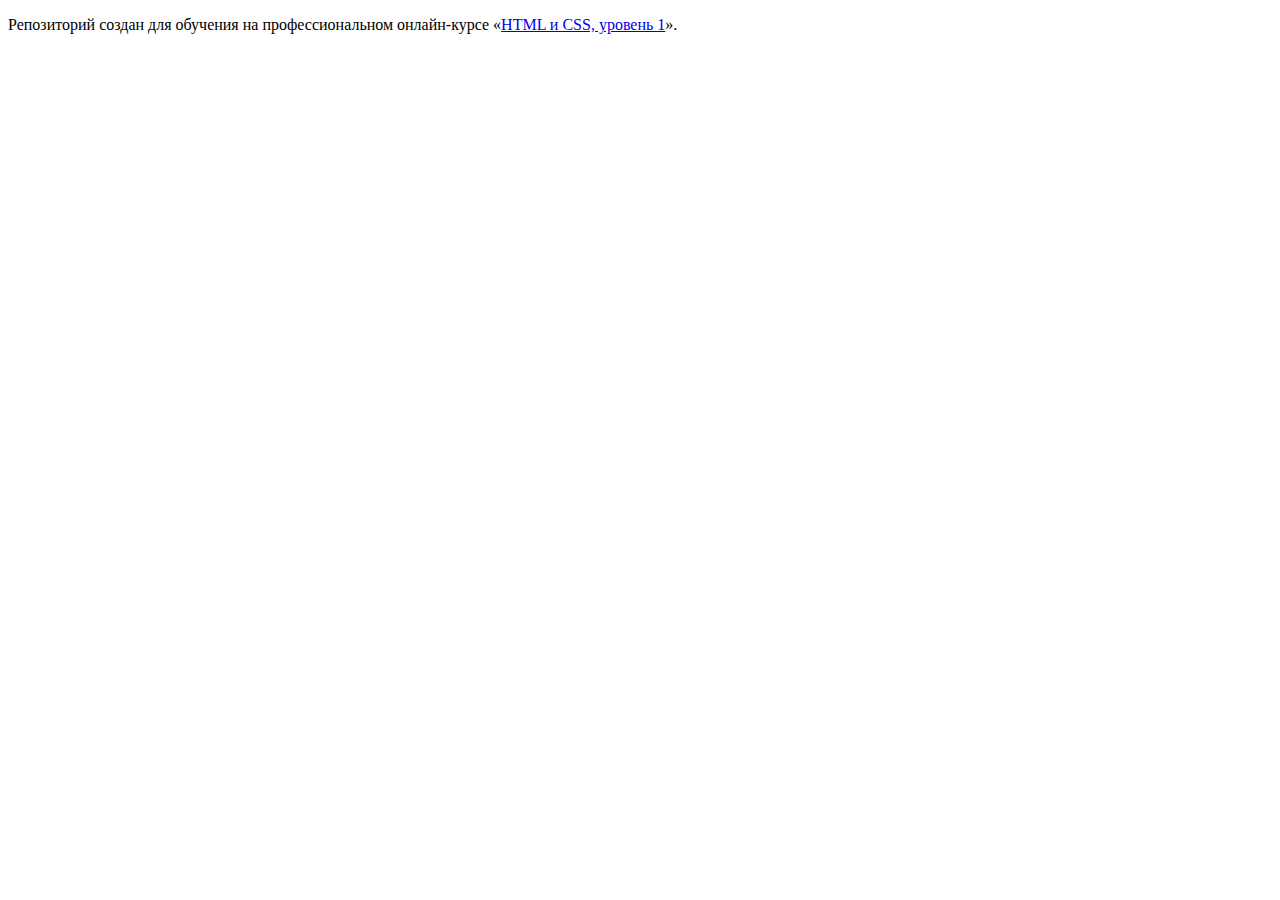
==== index.html @ 808ebb25 ":hatching_chick:" ====
<!DOCTYPE html>
<html lang="ru">
  <head>
    <meta charset="utf-8">
    <title>HTML Academy: Барбершоп</title>
  </head>
  <body>

    <p>Репозиторий создан для обучения на профессиональном онлайн‑курсе «<a href="https://htmlacademy.ru/intensive/htmlcss">HTML и CSS, уровень 1</a>».</p>

  </body>
</html>
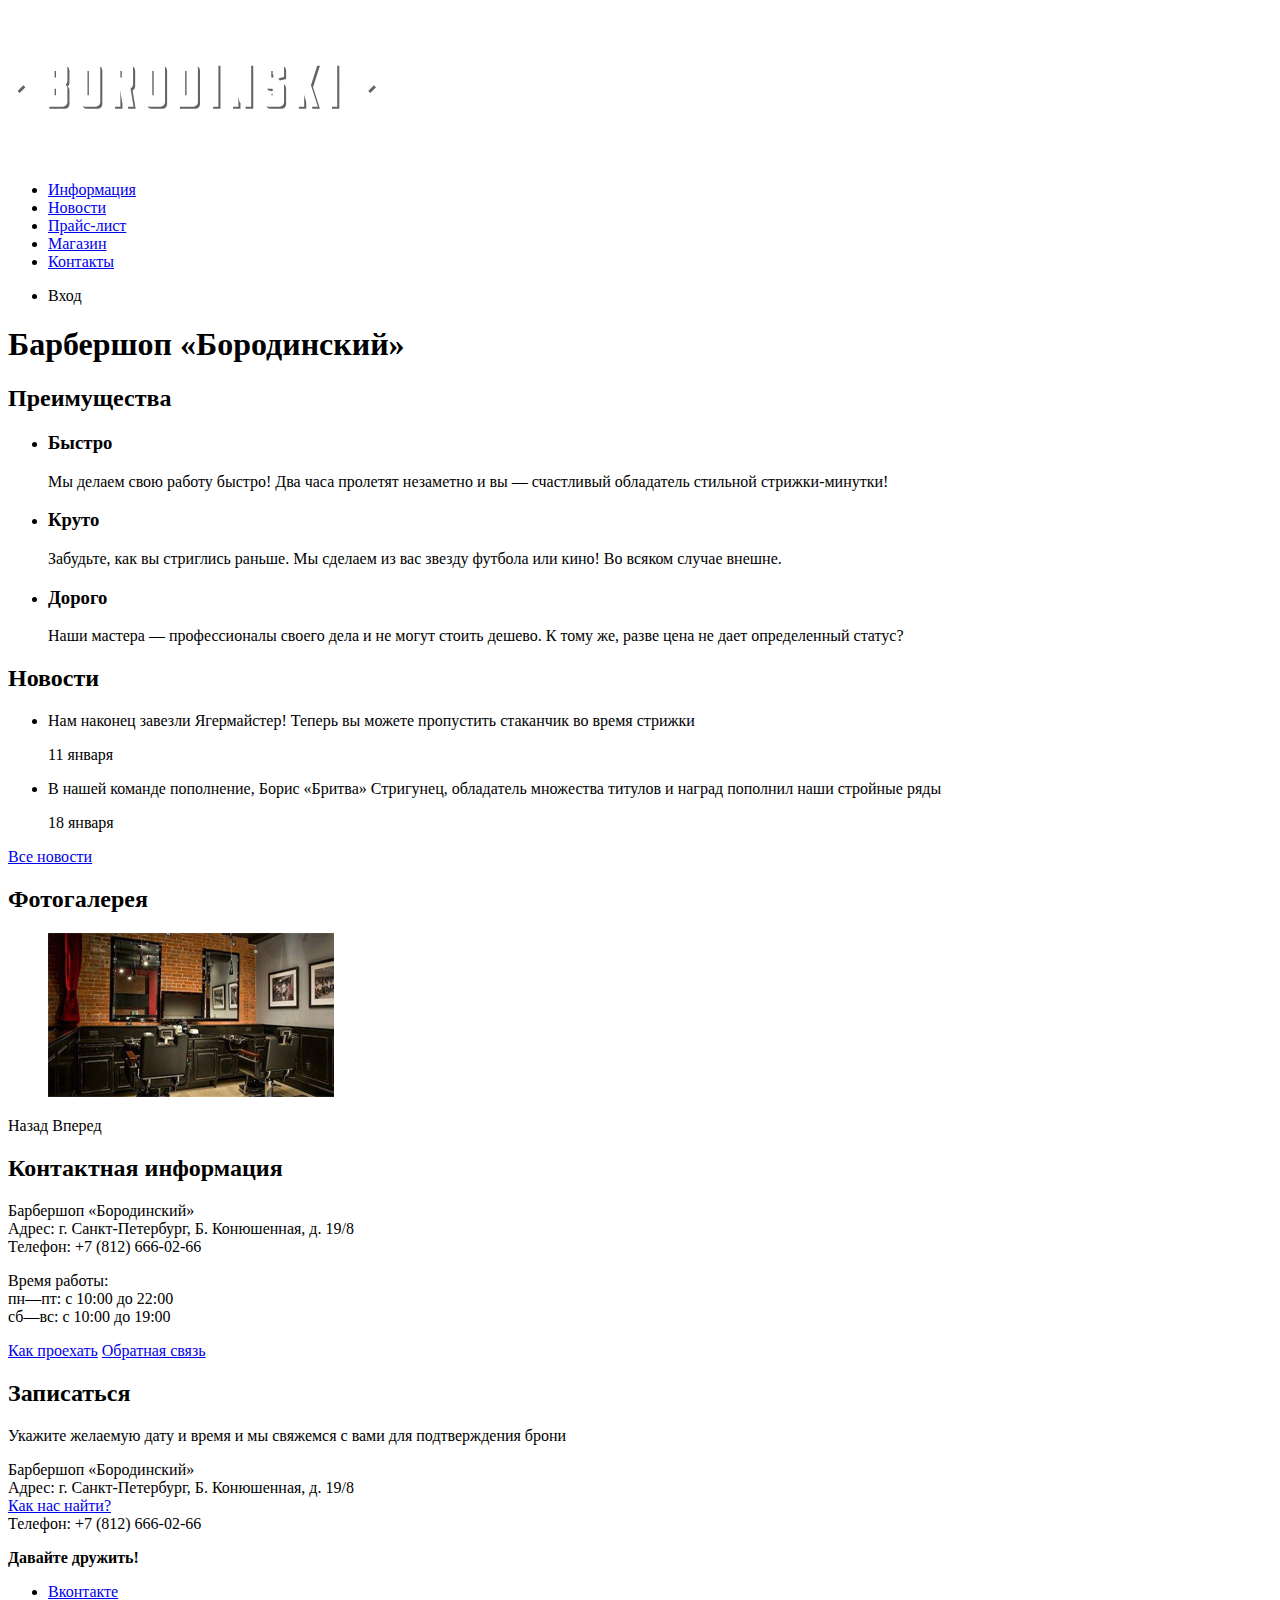
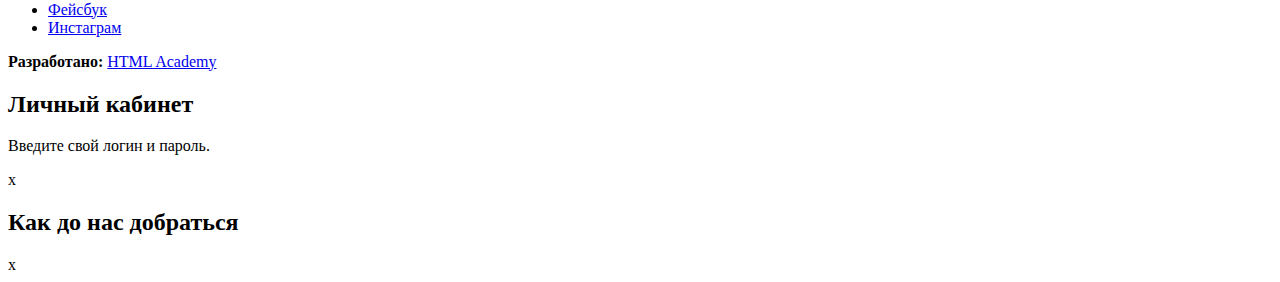
==== commit 054d5785: "Добавил изображения в проект" ====
--- a/index.html
+++ b/index.html
@@ -5,8 +5,122 @@
     <title>HTML Academy: Барбершоп</title>
   </head>
   <body>
+    <header class="main-header">
+      <nav class="main-navigation">
+        <a class="main-header-logo">
+          <img src="img/index-logo.svg" width="368" height="153" alt="Логотип барбершопа «Бородинский»">
+        </a>
+        <ul class="site-navigation">
+          <li><a href="info.html">Информация</a></li>
+          <li><a href="news.html">Новости</a></li>
+          <li><a href="price.html">Прайс-лист</a></li>
+          <li><a href="catalog.html">Магазин</a></li>
+          <li><a href="contacts.html">Контакты</a></li>
+        </ul>
+        <ul class="user-navigation">
+          <li class="login-link">Вход</li>
+        </ul>
+      </nav>
+    </header>
+    <main class="container">
 
-    <p>Репозиторий создан для обучения на профессиональном онлайн‑курсе «<a href="https://htmlacademy.ru/intensive/htmlcss">HTML и CSS, уровень 1</a>».</p>
+      <h1 class="visually-hidden">Барбершоп «Бородинский»</h1>
 
+      <section class="features">
+        <h2 class="visually-hidden">Преимущества</h2>
+        <ul class="features-list">
+          <li class="feature-item">
+            <h3>Быстро</h3>
+            <p>Мы делаем свою работу быстро! Два часа пролетят незаметно и вы — счастливый обладатель стильной стрижки-минутки!</p>
+          </li>
+          <li class="feature-item">
+            <h3>Круто</h3>
+            <p>Забудьте, как вы стриглись раньше. Мы сделаем из вас звезду футбола или кино! Во всяком случае внешне.</p>
+          </li>
+          <li class="feature-item">
+            <h3>Дорого</h3>
+            <p>Наши мастера — профессионалы своего дела и не могут стоить дешево. К тому же, разве цена не дает определенный статус?</p>
+          </li>
+        </ul>
+      </section>
+
+      <section class="news">
+        <h2>Новости</h2>
+        <ul class="news-list">
+          <li class="news-item">
+            <p>Нам наконец завезли Ягермайстер! Теперь вы можете пропустить стаканчик во время стрижки</p>
+            <time datetime="2016-01-11">11 января</time>
+          </li>
+          <li class="news-item">
+            <p>В нашей команде пополнение, Борис «Бритва» Стригунец, обладатель множества титулов и наград пополнил наши стройные ряды</p>
+            <time datetime="2016-01-18">18 января</time>
+          </li>
+        </ul>
+        <a class="button" href="news.html">Все новости</a>
+      </section>
+
+      <section class="gallery">
+        <h2>Фотогалерея</h2>
+        <figure class="gallery-content">
+          <a href="#"><img src="img/layer-21.jpg" width="286" height="164" alt="Интерьер"></a>
+        </figure>
+        <span class="button gallery-button gallery-button-back">Назад</span>
+        <span class="button gallery-button gallery-button-next">Вперед</span>
+      </section>
+
+        <section class="contacts">
+        <h2>Контактная информация</h2>
+        <p>
+            Барбершоп «Бородинский»<br>
+            Адрес: г. Санкт-Петербург, Б. Конюшенная, д. 19/8<br>
+            Телефон: +7 (812) 666-02-66
+        </p>
+        <p>
+          Время работы:<br>
+          пн—пт: с 10:00 до 22:00<br>
+          сб—вс: с 10:00 до 19:00
+        </p>
+        <a class="button" href="map.html">Как проехать</a>
+        <a class="button" href="contacts.html">Обратная связь</a>
+      </section>
+
+      <section class="appointment">
+        <h2>Записаться</h2>
+        <p class="appointment-info">Укажите желаемую дату и время и мы свяжемся с вами для подтверждения брони</p>
+        <!-- Здесь будет форма -->
+      </section>
+    </main>
+    <footer class="main-footer">
+      <p class="footer-contacts">
+        Барбершоп «Бородинский»<br>
+        Адрес: г. Санкт-Петербург, Б. Конюшенная, д. 19/8<br>
+        <a href="map.html">Как нас найти?</a><br>
+        Телефон: +7 (812) 666-02-66
+      </p>
+      <div class="footer-social">
+        <b>Давайте дружить!</b>
+        <ul>
+          <li><a class="social-button" href="#">Вконтакте</a></li>
+          <li><a class="social-button" href="#">Фейсбук</a></li>
+          <li><a class="social-button" href="#">Инстаграм</a></li>
+        </ul>
+      </div>
+      <p class="footer-copyright">
+        <b>Разработано:</b>
+        <a class="button" href="https://htmlacademy.ru">HTML Academy</a>
+      </p>
+    </footer>
+
+    <section class="modal modal-login">
+      <h2>Личный кабинет</h2>
+      <p>Введите свой логин и пароль.</p>
+      <!-- Здесь будет форма -->
+      <span class="modal-close">x</span>
+    </section>
+
+    <section class="modal modal-map">
+      <h2 class="visually-hidden">Как до нас добраться</h2>
+      <span class="modal-close">x</span>
+    </section>
   </body>
 </html>
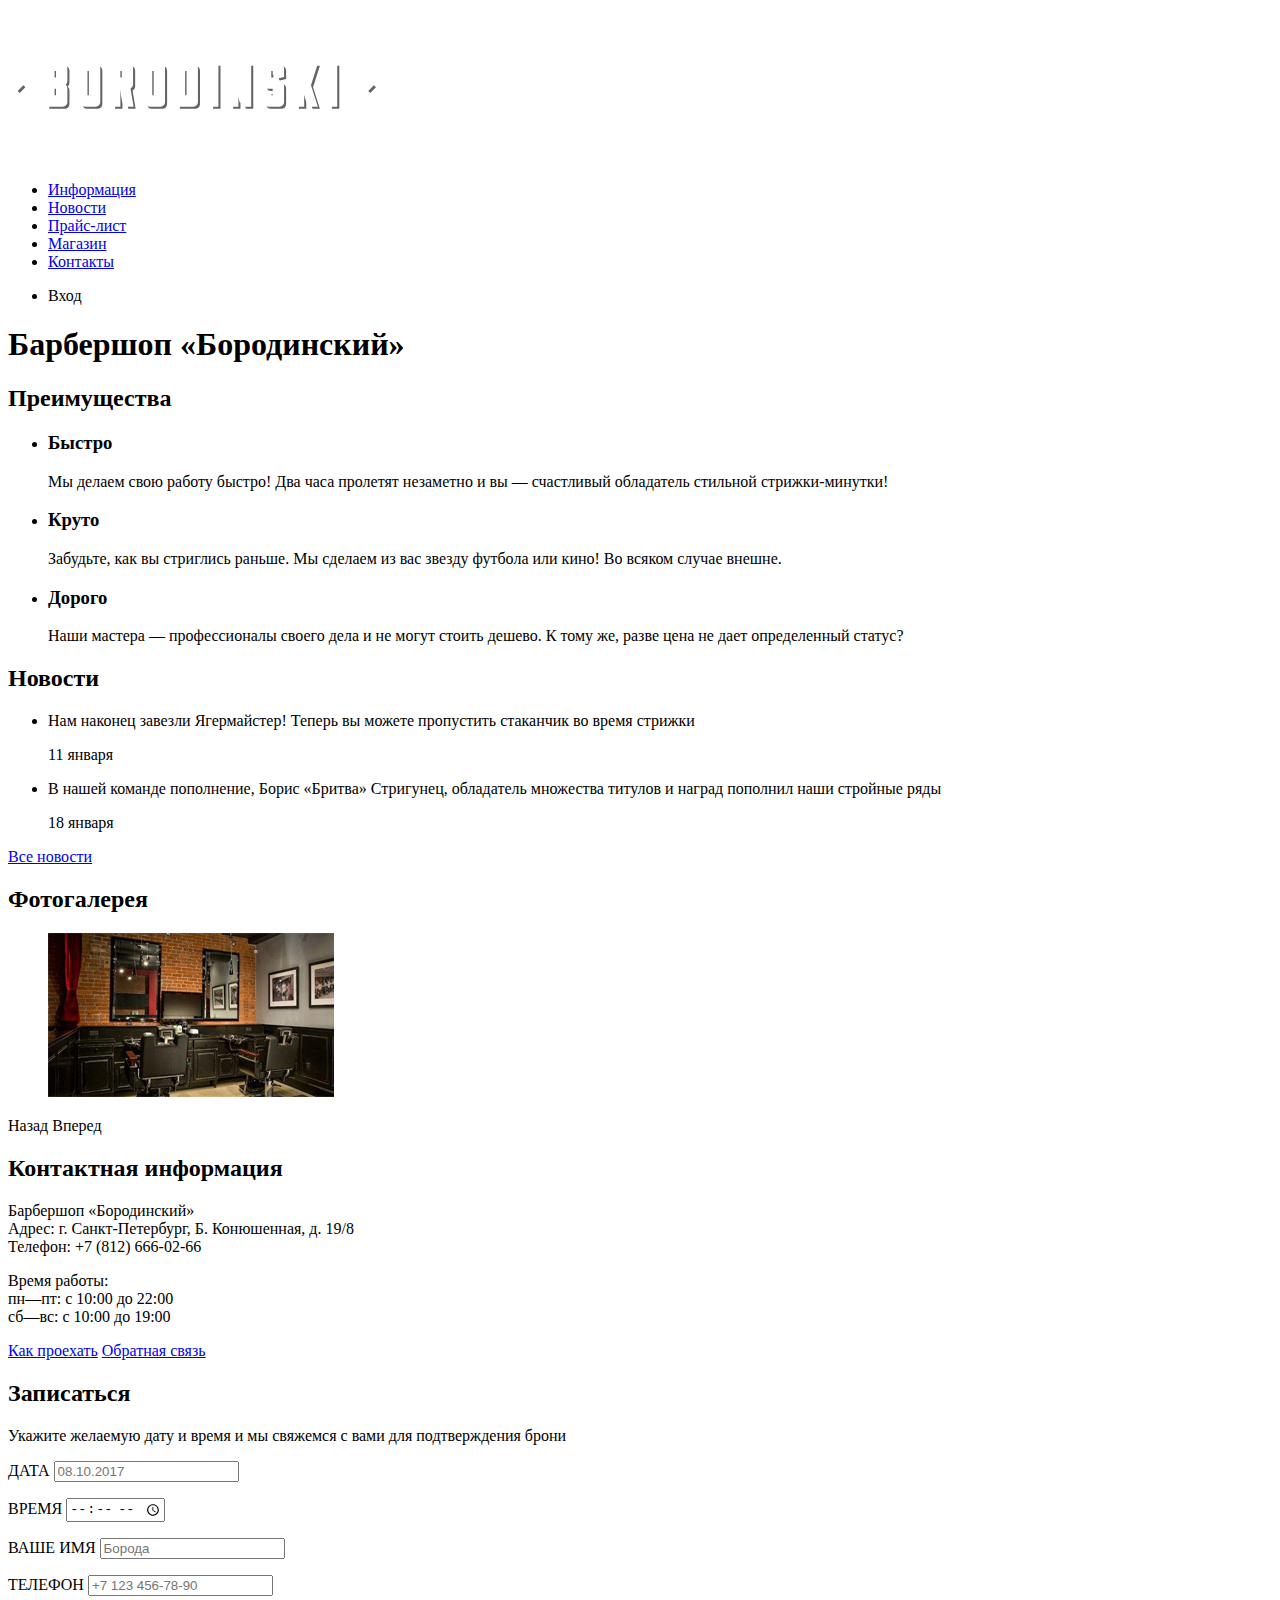
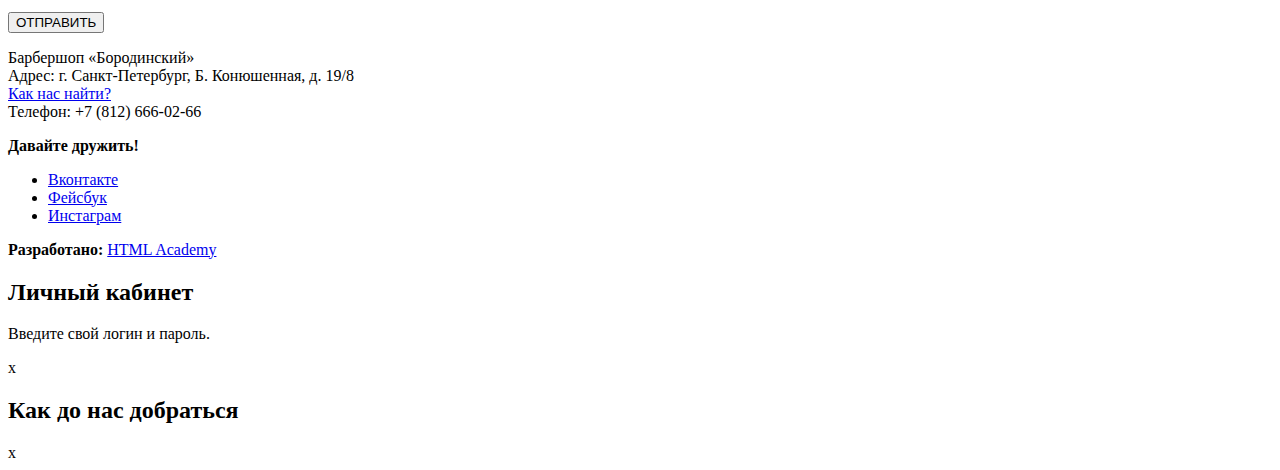
==== commit b855dd0c: "Добавил форму записи на приём в index" ====
--- a/index.html
+++ b/index.html
@@ -87,7 +87,34 @@
       <section class="appointment">
         <h2>Записаться</h2>
         <p class="appointment-info">Укажите желаемую дату и время и мы свяжемся с вами для подтверждения брони</p>
-        <!-- Здесь будет форма -->
+        
+        <form class="appointment-form" action="https://echo.htmlacademy.ru" method="POST">
+          <p>
+            <label for="meet-date">ДАТА</label>
+            <input type="datetime" id="meet-date" name="meet-date"
+                placeholder="08.10.2017" required>
+          </p>
+          <p>
+            <label for="meet-time">ВРЕМЯ</label>
+            <input type="time" id="meet-time" name="meet-time"
+                placeholder="10:00" required>
+          </p>
+          <p>
+            <label for="user-name">ВАШЕ ИМЯ</label>
+            <input type="text" id="user-name" name="user-name"
+                placeholder="Борода" required>
+          </p>
+
+          <p>
+            <label for="tel">ТЕЛЕФОН</label>
+            <input type="tel" id="tel" name="tel"
+                pattern="[+]{1}[7]{1} [0-9]{3} [0-9]{3}-[0-9]{2}-[0-9]{2}"
+                    placeholder="+7 123 456-78-90" required>
+          </p>
+
+          <button type="submit">ОТПРАВИТЬ</button>
+
+        </form>
       </section>
     </main>
     <footer class="main-footer">
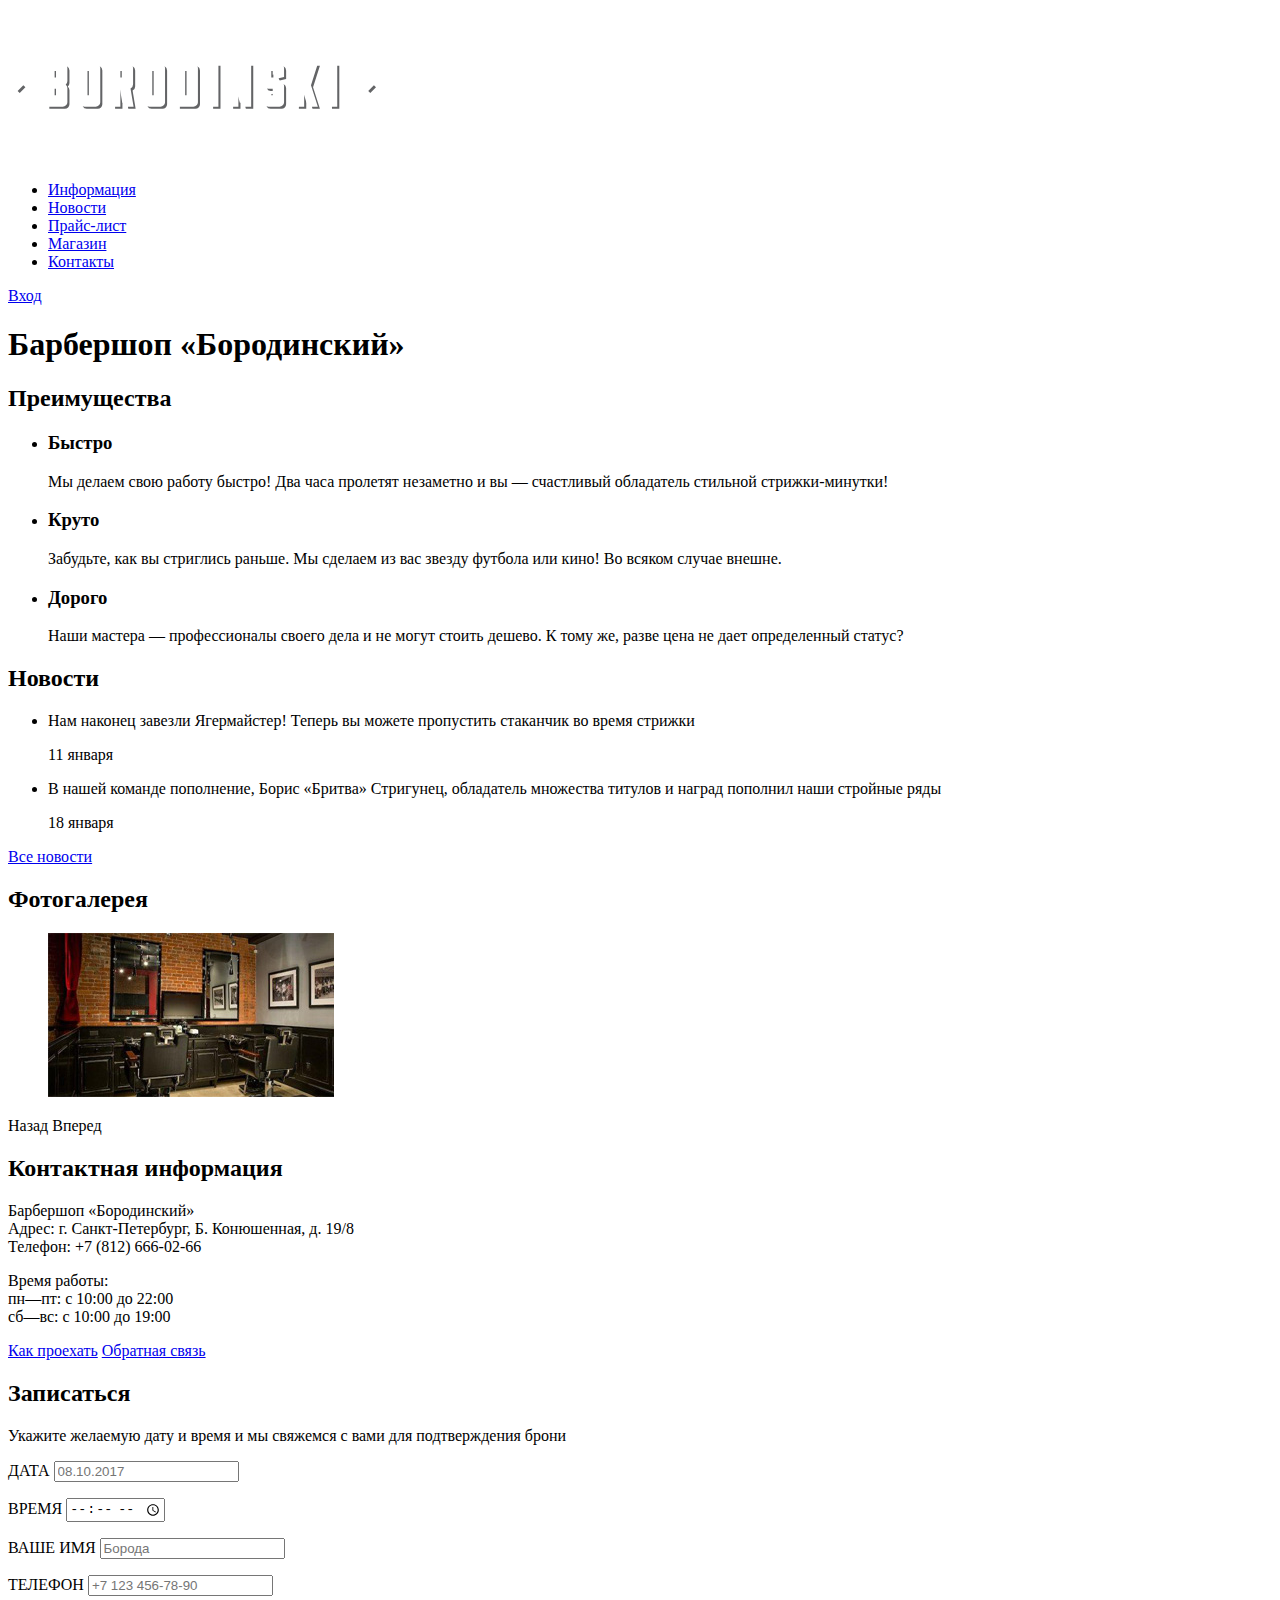
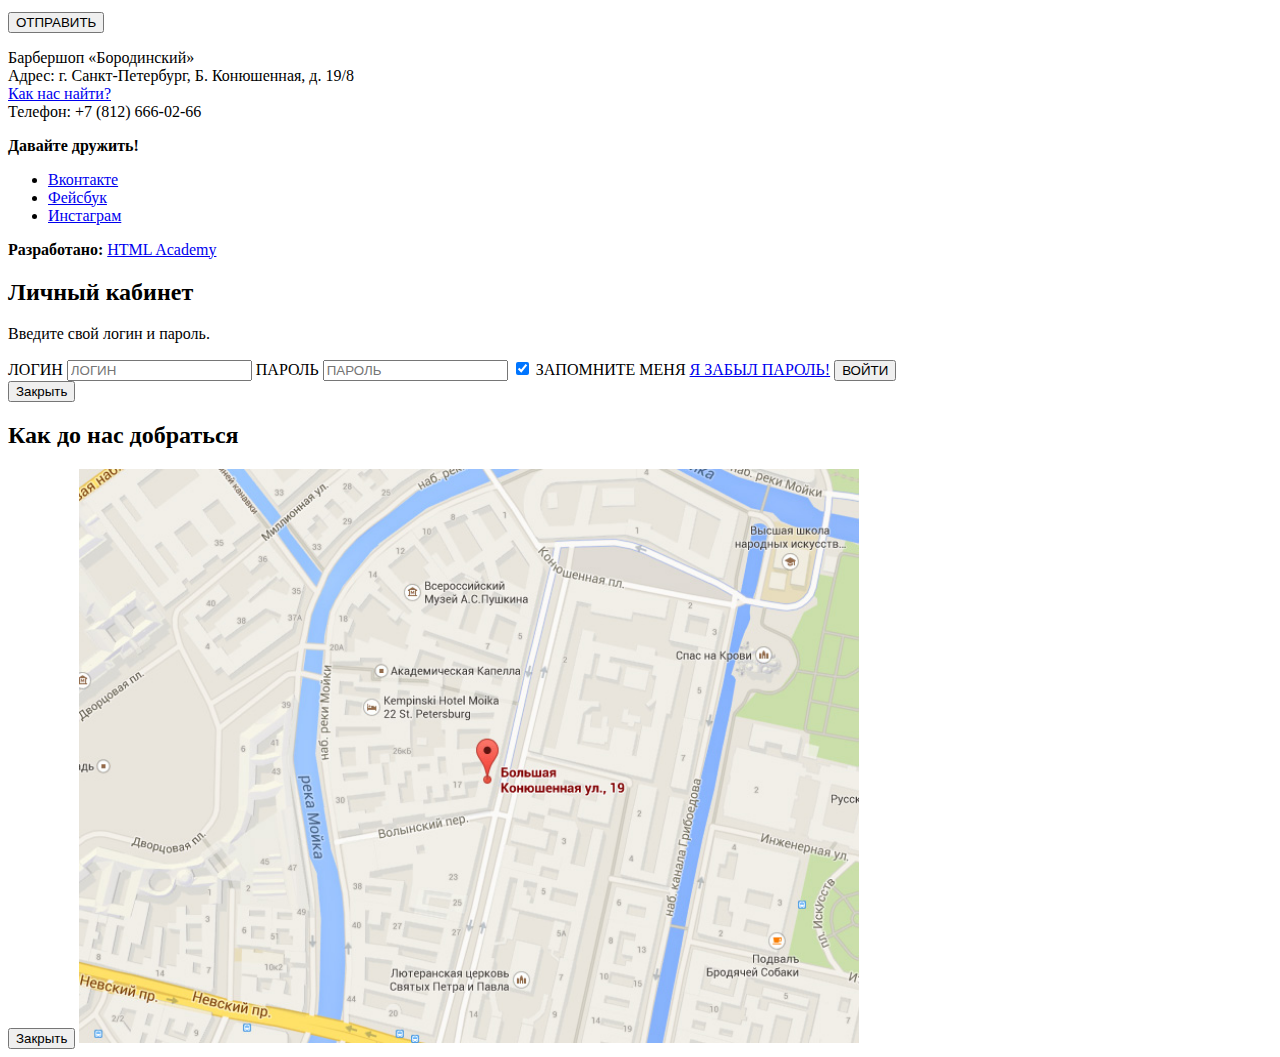
==== commit 75ff1390: "Добавил верстку попапов, форм" ====
--- a/index.html
+++ b/index.html
@@ -17,9 +17,8 @@
           <li><a href="catalog.html">Магазин</a></li>
           <li><a href="contacts.html">Контакты</a></li>
         </ul>
-        <ul class="user-navigation">
-          <li class="login-link">Вход</li>
-        </ul>
+        <!-- прогрессивная ссылка -->
+        <a class="login-link" href="login.html">Вход </a>
       </nav>
     </header>
     <main class="container">
@@ -87,7 +86,7 @@
       <section class="appointment">
         <h2>Записаться</h2>
         <p class="appointment-info">Укажите желаемую дату и время и мы свяжемся с вами для подтверждения брони</p>
-        
+
         <form class="appointment-form" action="https://echo.htmlacademy.ru" method="POST">
           <p>
             <label for="meet-date">ДАТА</label>
@@ -141,13 +140,30 @@
     <section class="modal modal-login">
       <h2>Личный кабинет</h2>
       <p>Введите свой логин и пароль.</p>
-      <!-- Здесь будет форма -->
-      <span class="modal-close">x</span>
+      <form class="user-ligin" action="https://echo.htmlacademy.ru" method="post">
+        <label class="enter-user-name">
+          <span class="visually-hidden">ЛОГИН</span>
+          <input type="text" name="user-name" placeholder="ЛОГИН">
+        </label>
+        <label class="enter-user-password">
+          <span class="visually-hidden">ПАРОЛЬ</span>
+          <input type="password" name="user-password" placeholder="ПАРОЛЬ">
+        </label>
+        <label class="remember">
+          <input type="checkbox" name="remember" checked>
+          ЗАПОМНИТЕ МЕНЯ
+        </label>
+        <a href="#" class="forgot-pass">Я ЗАБЫЛ ПАРОЛЬ!</a>
+        <button class="button" type="submit">ВОЙТИ</button>
+      </form>
+      <button class="modal-close" type="button">Закрыть</button>
     </section>
 
     <section class="modal modal-map">
       <h2 class="visually-hidden">Как до нас добраться</h2>
-      <span class="modal-close">x</span>
+      <button class="modal-close" type="button">Закрыть</button>
+      <img src="img/map-big.jpg" width="780" height="574"
+          alt="Офис компании по адресу Г. САНКТ-ПЕТЕРБУРГ, Б. КОНЮШЕННАЯ, Д. 19/8">
     </section>
   </body>
 </html>
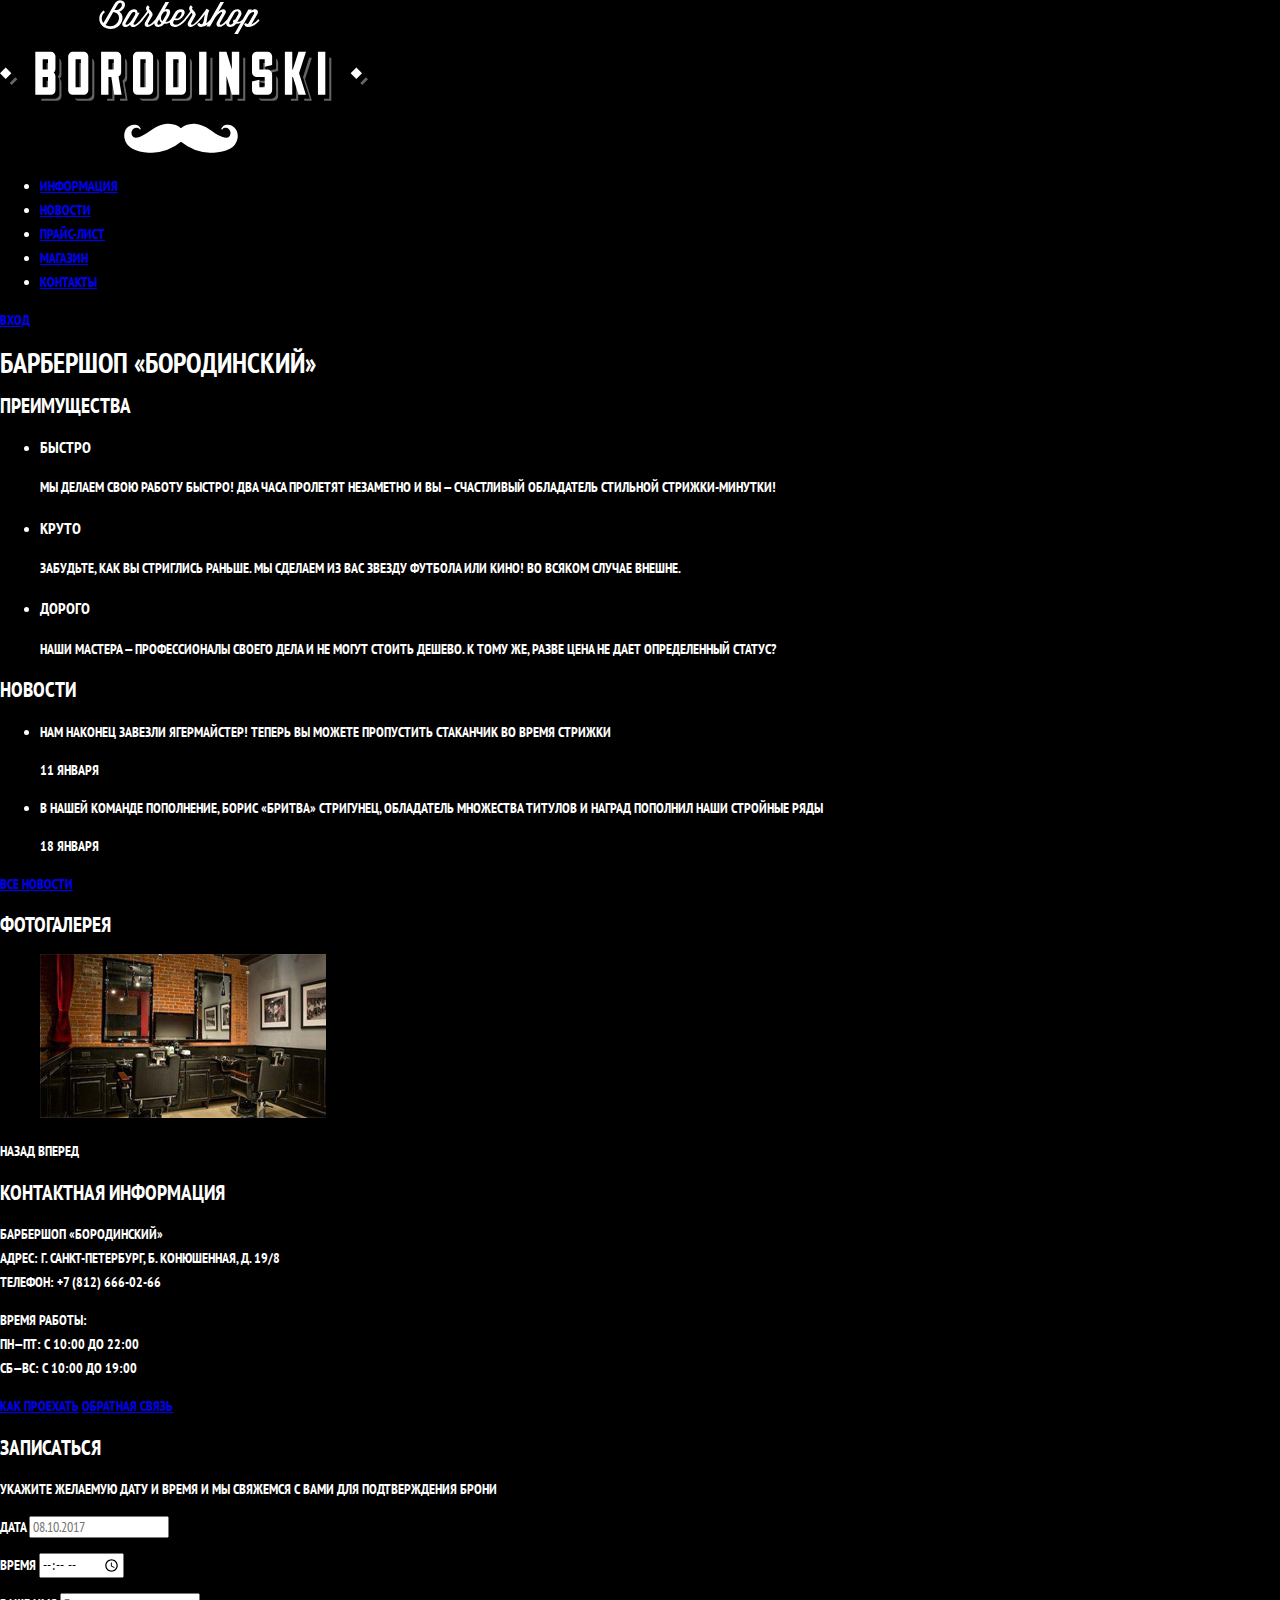
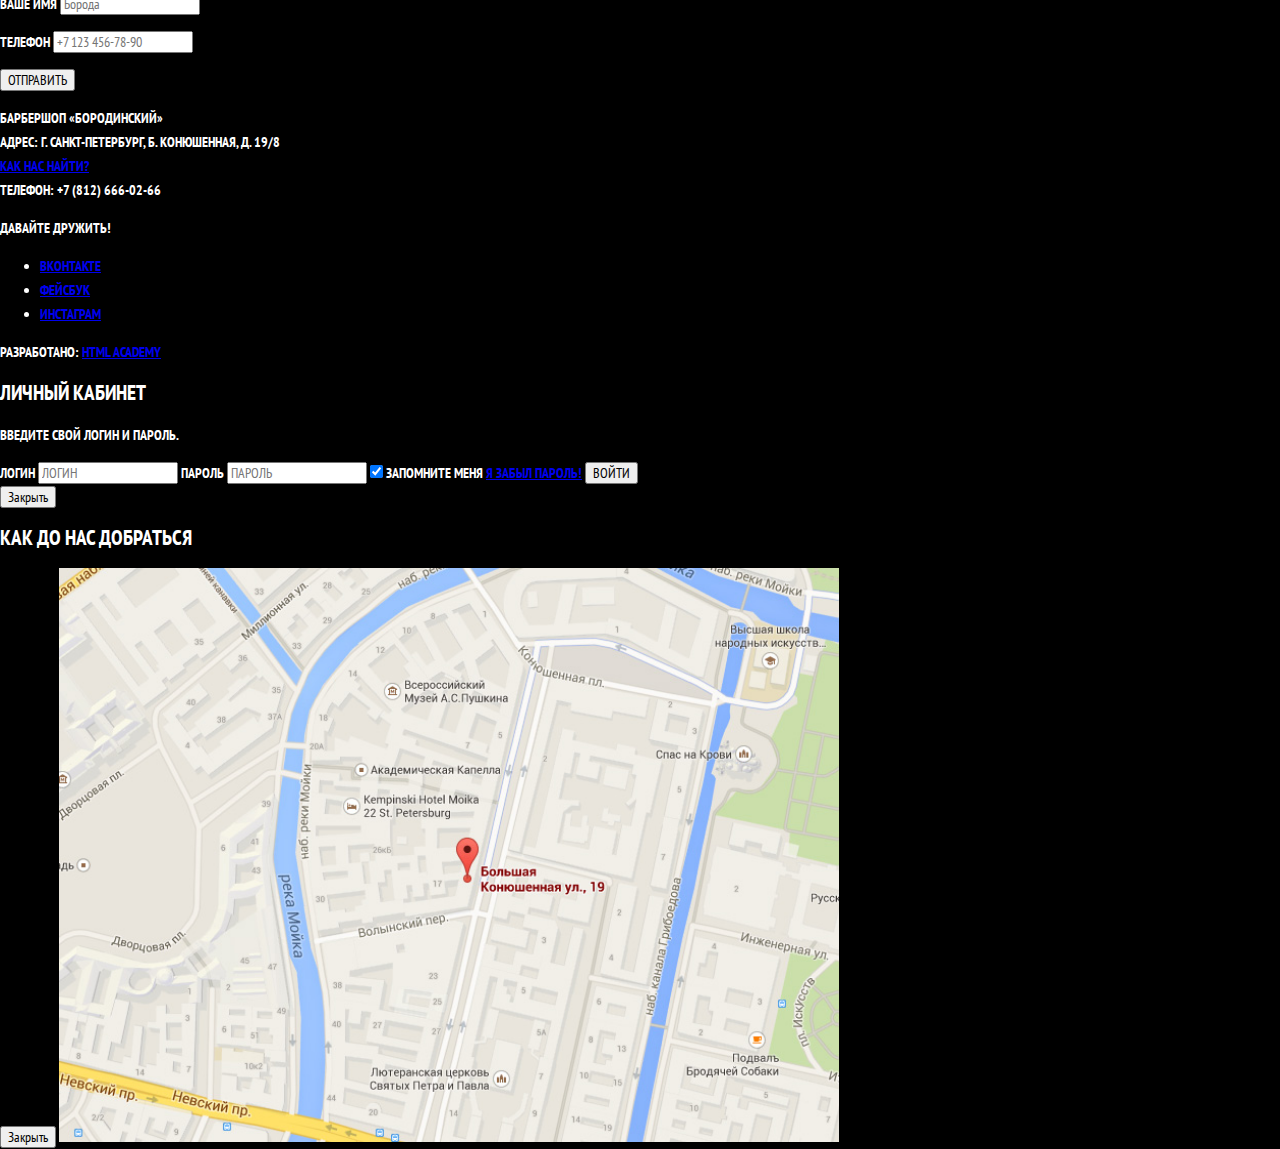
==== commit f260b751: "Добавляем стили" ====
--- a/index.html
+++ b/index.html
@@ -3,6 +3,9 @@
   <head>
     <meta charset="utf-8">
     <title>HTML Academy: Барбершоп</title>
+    <link href="https://fonts.googleapis.com/css?family=PT+Sans+Narrow:400,700&display=swap&subset=cyrillic" rel="stylesheet">
+    <link href="css/normalize.css" rel="stylesheet">
+    <link href="css/style.css" rel="stylesheet">
   </head>
   <body>
     <header class="main-header">
--- a/css/style.css
+++ b/css/style.css
@@ -0,0 +1,16 @@
+body {
+  margin: 0;
+  padding: 0;
+
+  font-family: "PT Sans Narrow", Arial, sans-serif;
+  font-size: 14px;
+  line-height: 24px;
+  font-weight: 700;
+  color: #ffffff;
+  text-transform: uppercase;
+
+  background-color: #000000;
+  background-image: url("img/bg.jpg");
+  background-position: top center;
+  background-repeat: no-repeat;
+}
